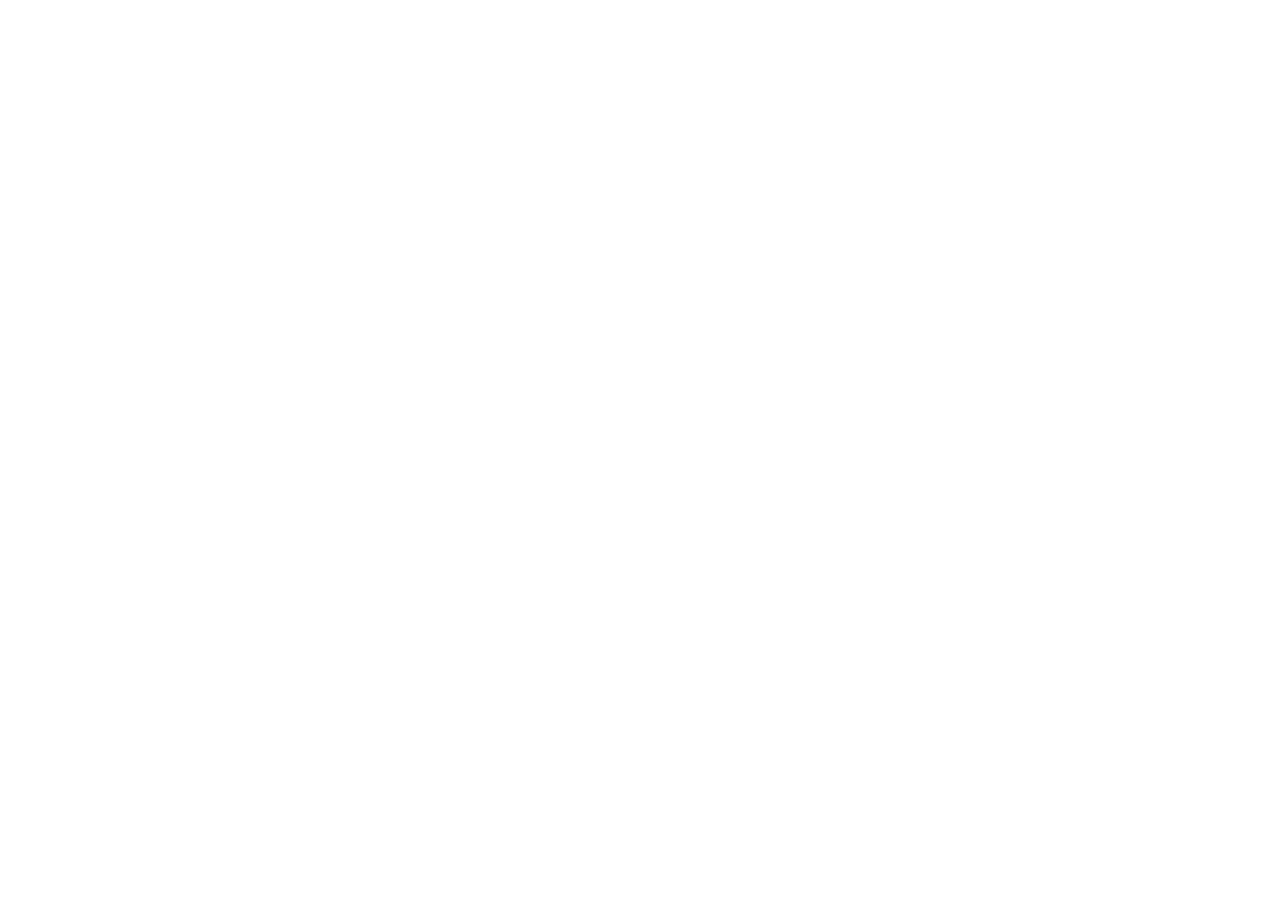
==== Les 3/index.html @ 07396acb "json" ====
<!DOCTYPE html>
<html lang="en">
<head>
    <meta charset="UTF-8">
    <meta name="viewport" content="width=device-width, initial-scale=1.0">
    <title>Les 3: JSON</title>
</head>
<body>
    <script src="main.js"></script>
</body>
</html>
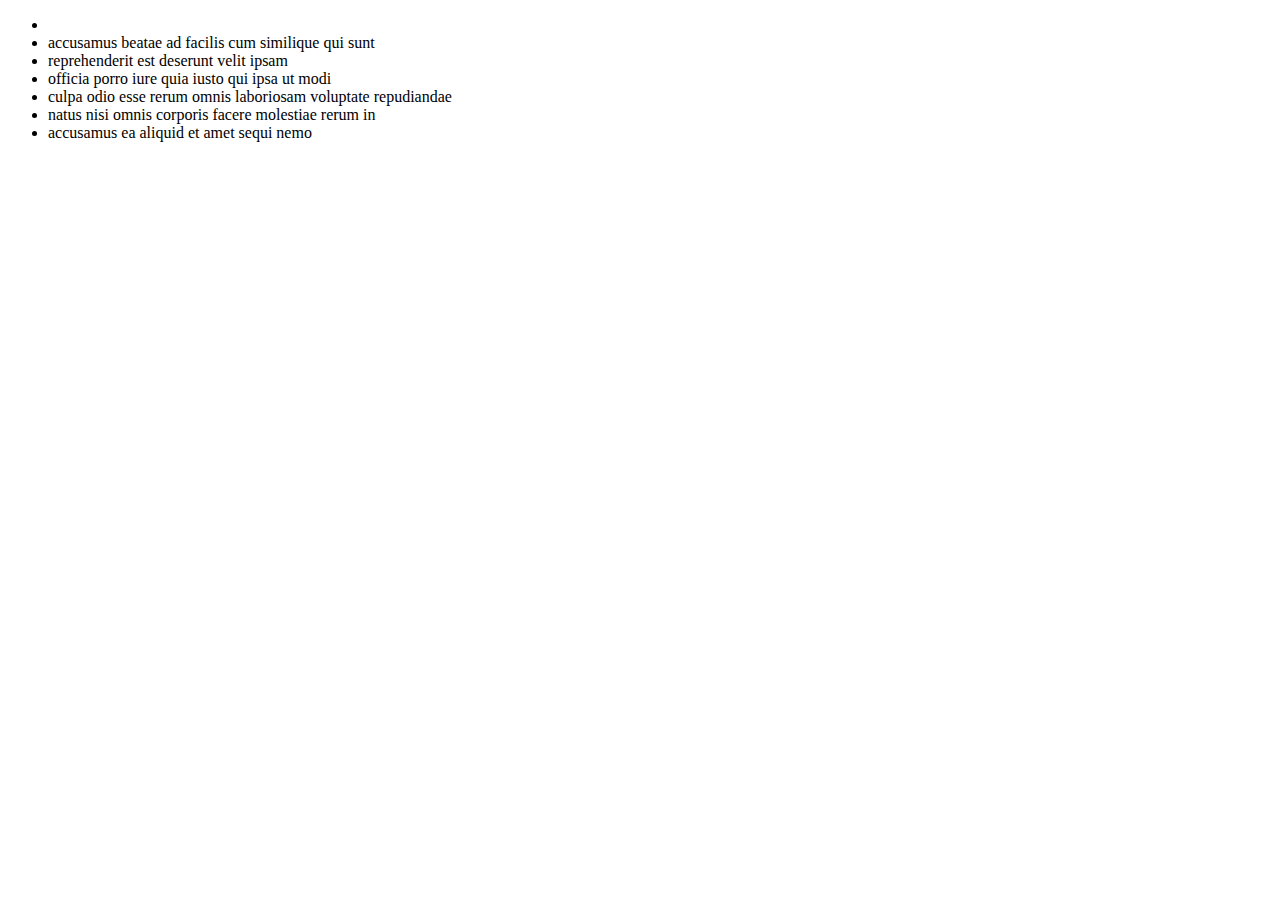
==== commit 61079fbf: "fetch" ====
--- a/Les 3/index.html
+++ b/Les 3/index.html
@@ -6,6 +6,11 @@
     <title>Les 3: JSON</title>
 </head>
 <body>
+    <ul>
+        <li>
+            <!-- Hier komt de title -->
+        </li>
+    </ul>
     <script src="main.js"></script>
 </body>
 </html>